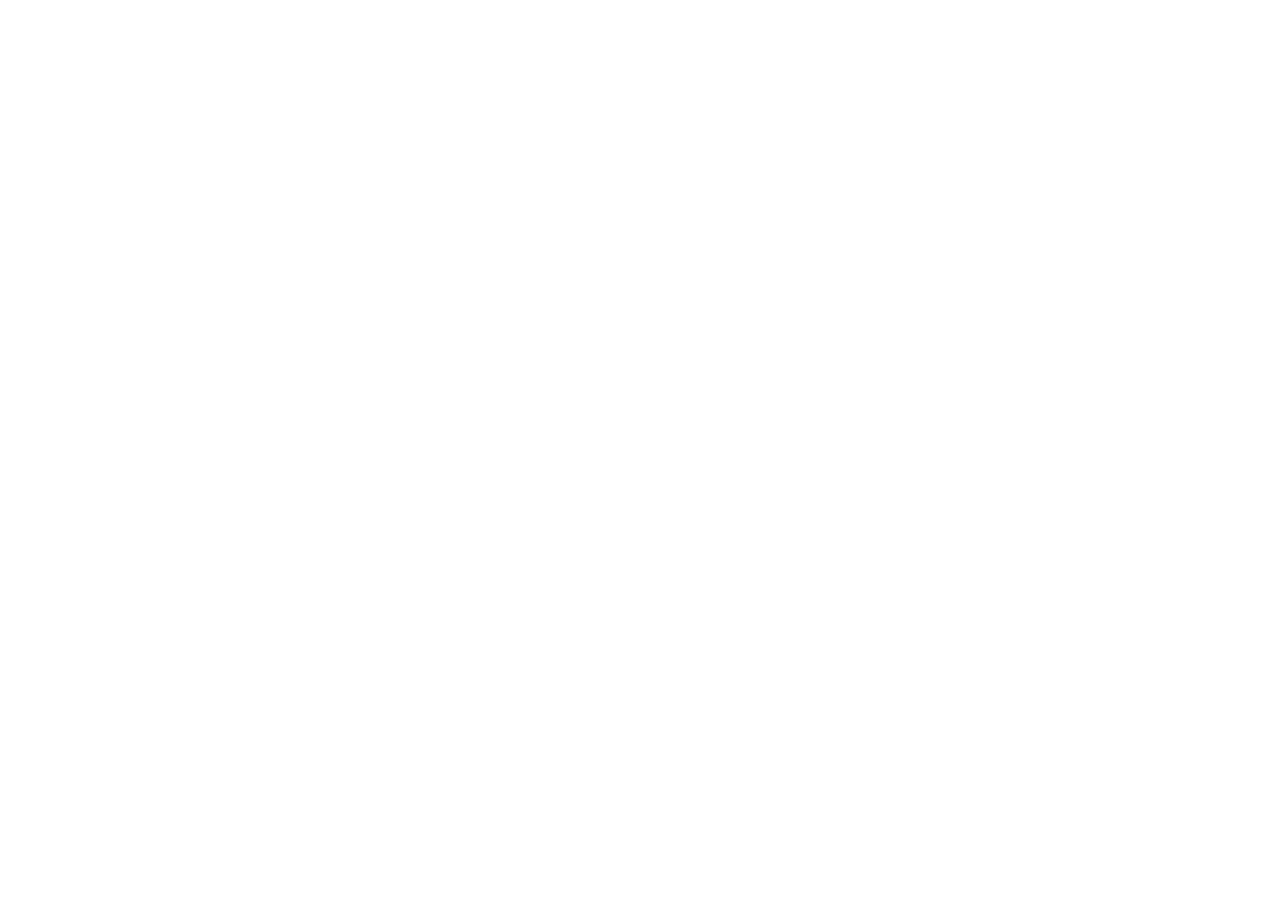
==== index.html @ 0ba84fa4 "Initial commit" ====
<!DOCTYPE html>
<html lang="en">
  <head>
    <meta charset="UTF-8" />
    <meta name="viewport" content="width=device-width, initial-scale=1.0" />
    <title>My Portfolio</title>
  </head>
  <body></body>
</html>
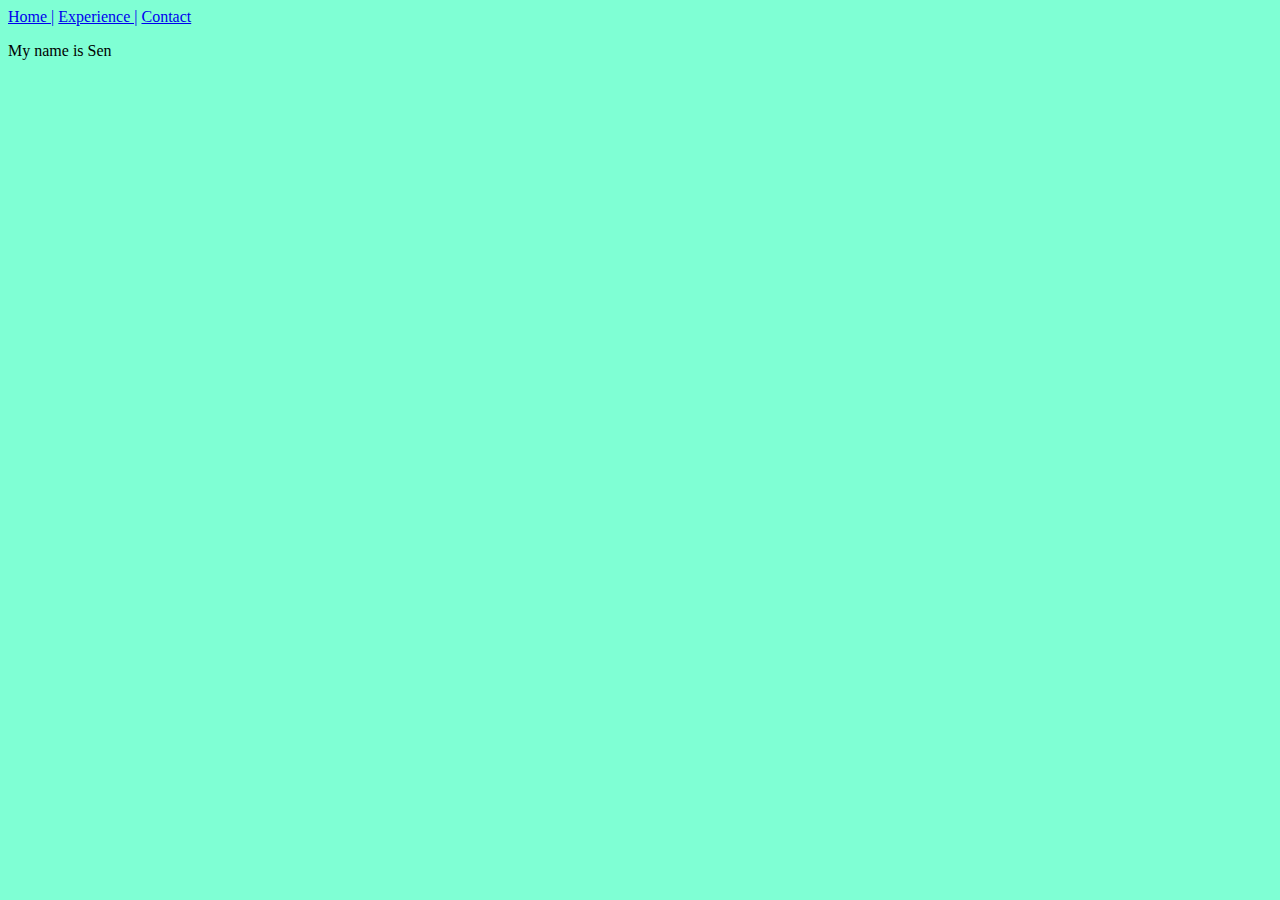
==== commit 28ef8493: "add name" ====
--- a/index.html
+++ b/index.html
@@ -3,7 +3,13 @@
   <head>
     <meta charset="UTF-8" />
     <meta name="viewport" content="width=device-width, initial-scale=1.0" />
-    <title>My Portfolio</title>
+    <title>Sen Portfolio</title>
+    <link rel="stylesheet" href="./css/style.css">
   </head>
-  <body></body>
+  <body>
+    <div>
+      <a href="index.html">Home  |</a>  <a href="experience.html">Experience    |</a>   <a href="Contact.html">Contact </a>
+  </div>
+    <p>My name is Sen</p>
+  </body>
 </html>
--- a/css/style.css
+++ b/css/style.css
@@ -0,0 +1,3 @@
+body {
+    background-color: aquamarine;
+}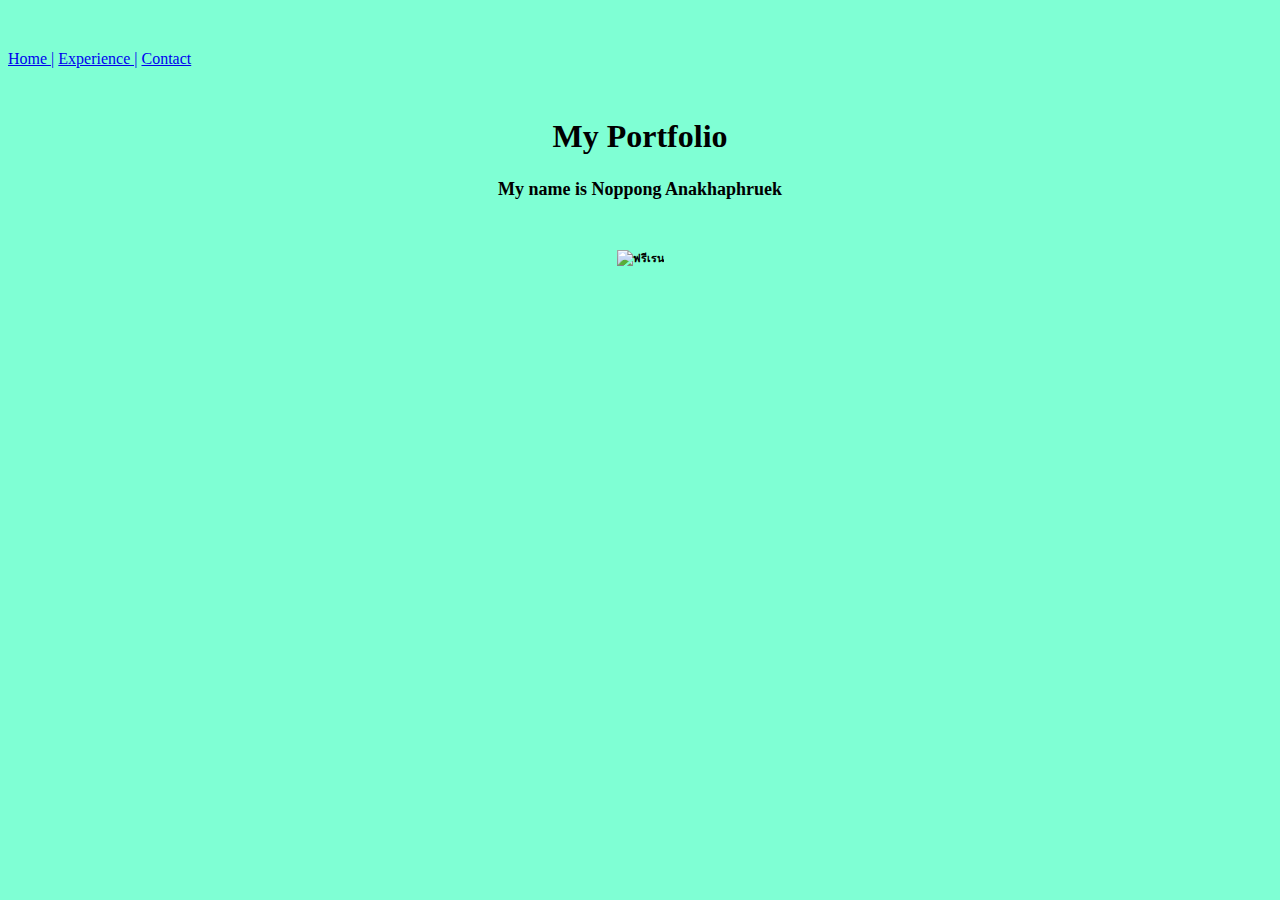
==== commit 0f183dd0: "112" ====
--- a/index.html
+++ b/index.html
@@ -9,7 +9,10 @@
   <body>
     <div>
       <a href="index.html">Home  |</a>  <a href="experience.html">Experience    |</a>   <a href="Contact.html">Contact </a>
-  </div>
-    <p>My name is Sen</p>
+    </div>
+    <h1>My Portfolio</h1>
+    <h4>My name is Noppong Anakhaphruek</h4>
+    <h6> <img height="250px"  src="https://cms.dmpcdn.com/ugcarticle/2023/11/06/5e42dde0-7c5c-11ee-8ec2-475b97ad21f6_webp_original.webp" alt="ฟรีเรน"></h6>
+
   </body>
 </html>
--- a/css/style.css
+++ b/css/style.css
@@ -1,3 +1,26 @@
-body {
-    background-color: aquamarine;
-}+    body{
+        background-color: aquamarine;
+    }
+    h1{
+        text-align: center;
+    }
+    h2{
+        text-align: center;
+    }
+    h3{
+        text-align: center;
+    }
+    h4{
+        font-size: 18px;
+        text-align: center;
+        margin-bottom: 50px;
+    }
+    div{
+        font-size: 16px;
+        margin-top: 50px;
+        margin-bottom: 50px;
+    }
+    h6{
+        text-align: center;
+    }
+    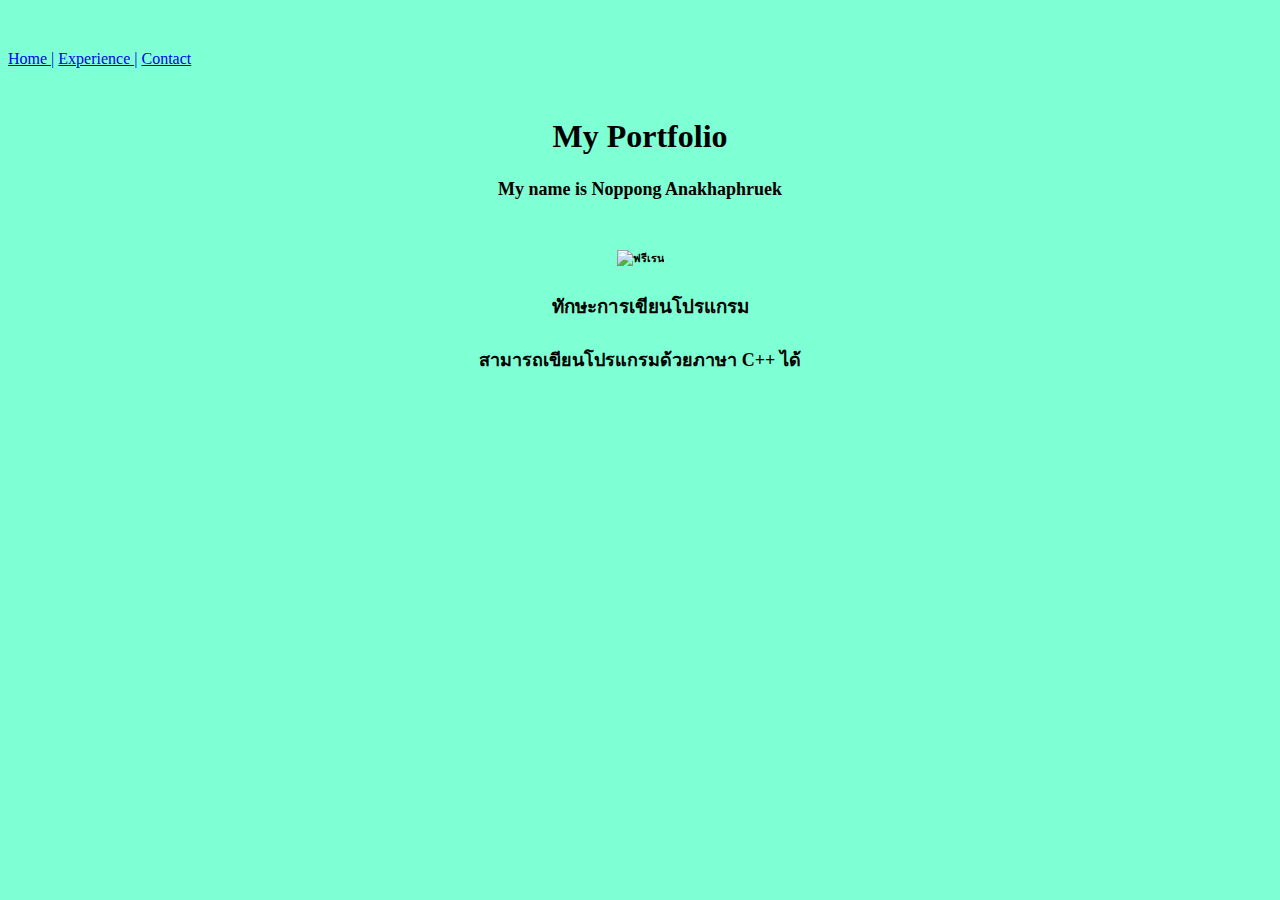
==== commit 05260cfd: "final check" ====
--- a/index.html
+++ b/index.html
@@ -12,7 +12,8 @@
     </div>
     <h1>My Portfolio</h1>
     <h4>My name is Noppong Anakhaphruek</h4>
-    <h6> <img height="250px"  src="https://cms.dmpcdn.com/ugcarticle/2023/11/06/5e42dde0-7c5c-11ee-8ec2-475b97ad21f6_webp_original.webp" alt="ฟรีเรน"></h6>
-
+    <h6> <img height="250px"  src="https://scontent.fcnx3-1.fna.fbcdn.net/v/t1.15752-9/352458109_581724510738989_160990504369427361_n.jpg?_nc_cat=102&ccb=1-7&_nc_sid=5f2048&_nc_ohc=QGSJRxNt6lgQ7kNvgGm-thr&_nc_ht=scontent.fcnx3-1.fna&oh=03_Q7cD1QGbmHot_GArfAHa5KIZcWogWsiVVcNzdlOEeXiUYc3GSg&oe=669DC05C" alt="ฟรีเรน"></h6>
+    <h3>ทักษะการเขียนโปรแกรม</h3>
+    <h4>สามารถเขียนโปรแกรมด้วยภาษา C++ ได้</h4>
   </body>
 </html>
--- a/css/style.css
+++ b/css/style.css
@@ -9,6 +9,8 @@
     }
     h3{
         text-align: center;
+        margin-left: 20px;
+        margin-left: 20px;
     }
     h4{
         font-size: 18px;
